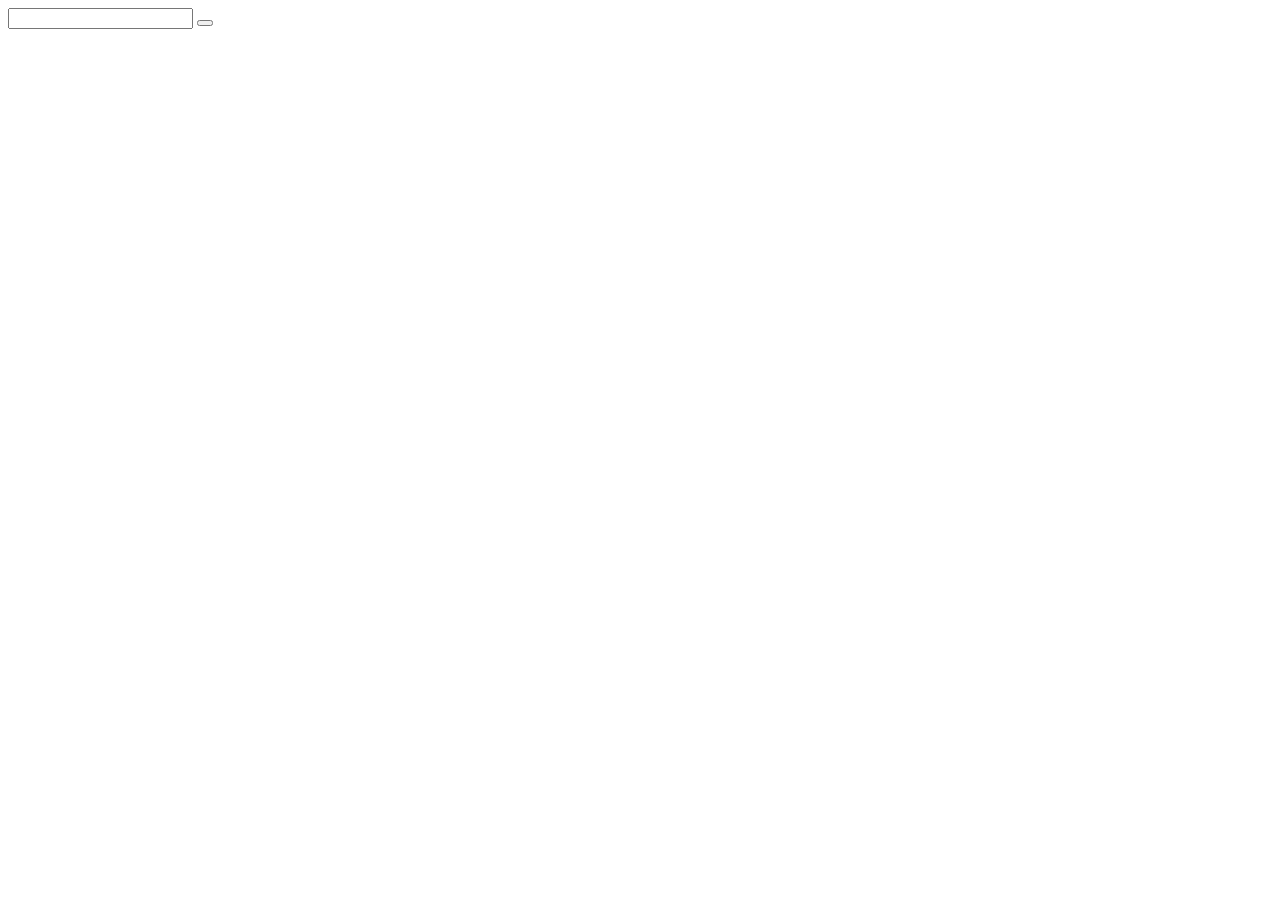
==== 04_ゼミ/week0/session/week2/index.html @ ff414f55 "ペア課題やった" ====
<!DOCTYPE html>
<html lang="ja">
  <head>
    <meta charset="UTF-8" />
    <meta http-equiv="X-UA-Compatible" content="IE=edge" />
    <meta name="viewport" content="width=device-width, initial-scale=1.0" />
    <title>Document</title>
  </head>
  <body>
      <input id="memo-input">
      <button id="add-button">

      </button>
      <div id="memo-container"></div>
      
    <script src="./main.js"></script>
  </body>
</html>
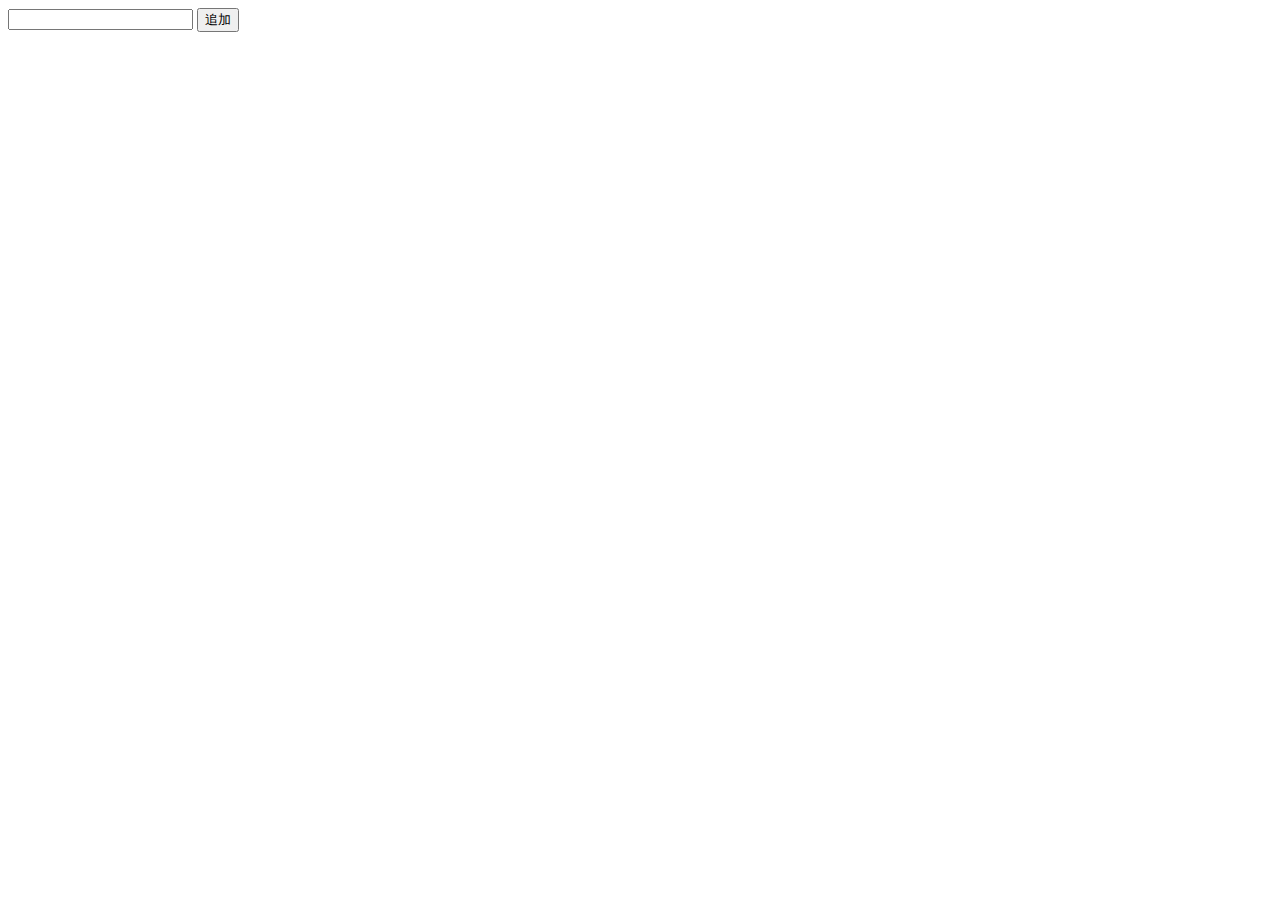
==== commit 85d2c83e: "ペア課題完成" ====
--- a/04_ゼミ/week0/session/week2/index.html
+++ b/04_ゼミ/week0/session/week2/index.html
@@ -4,15 +4,14 @@
     <meta charset="UTF-8" />
     <meta http-equiv="X-UA-Compatible" content="IE=edge" />
     <meta name="viewport" content="width=device-width, initial-scale=1.0" />
+    <link rel="stylesheet" href="style.css" />
     <title>Document</title>
   </head>
   <body>
-      <input id="memo-input">
-      <button id="add-button">
+    <input id="memo-input" />
+    <button id="add-button">追加</button>
+    <div id="memo-container"></div>
 
-      </button>
-      <div id="memo-container"></div>
-      
     <script src="./main.js"></script>
   </body>
 </html>
--- a/04_ゼミ/week0/session/week2/style.css
+++ b/04_ゼミ/week0/session/week2/style.css
@@ -0,0 +1,3 @@
+.card:hover .delete:after {
+  content: "削除";
+}
